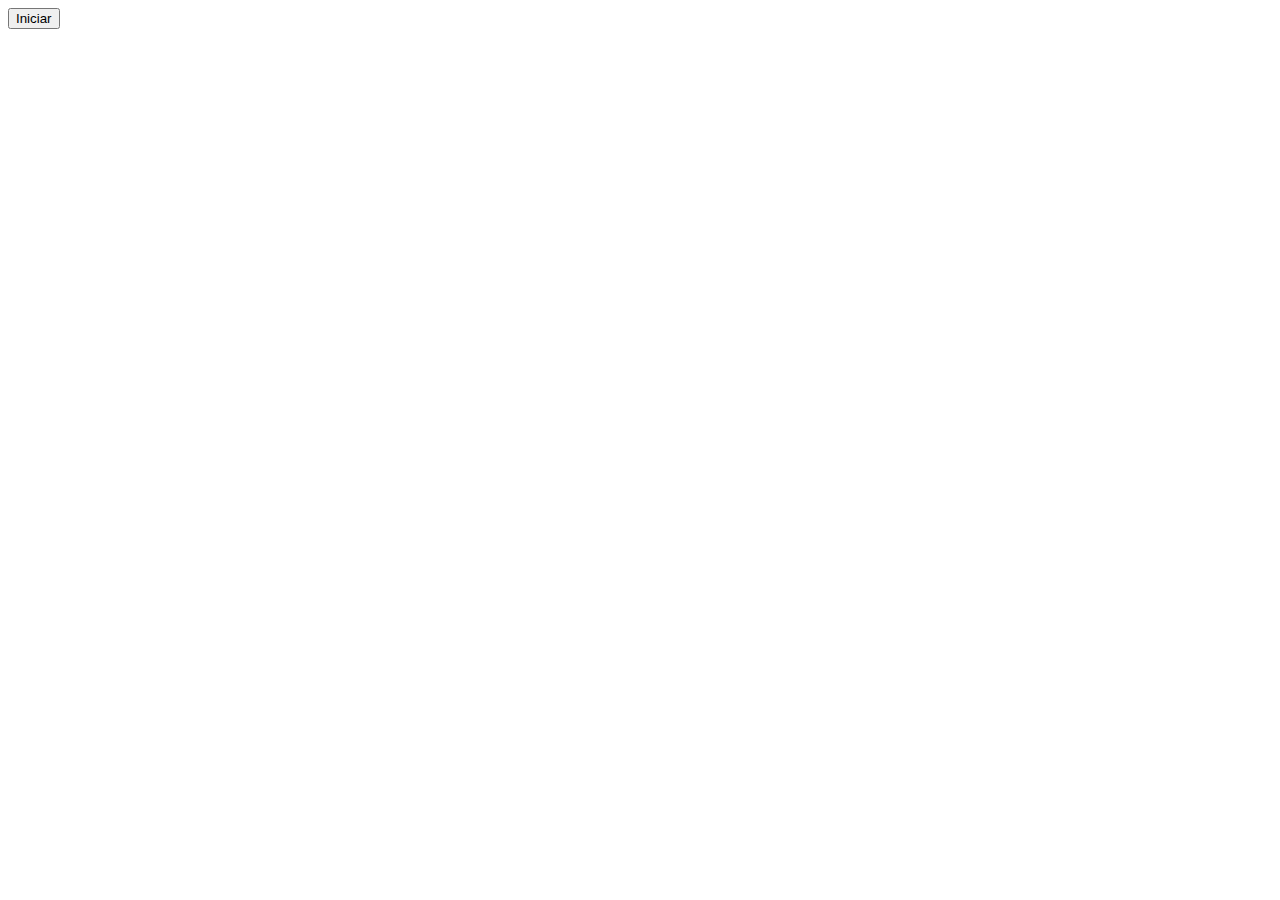
==== index.html @ 5fd61112 "primer commit app arqueo" ====
<!DOCTYPE html>
<html lang="en">
  <head>
    <meta charset="UTF-8" />
    <meta http-equiv="X-UA-Compatible" content="IE=edge" />
    <meta name="viewport" content="width=device-width, initial-scale=1.0" />
    <title>Document</title>
  </head>
  <body>
    <button onclick="iniciar()">Iniciar</button>
    <script src="assets/js/script.js"></script>
  </body>
</html>
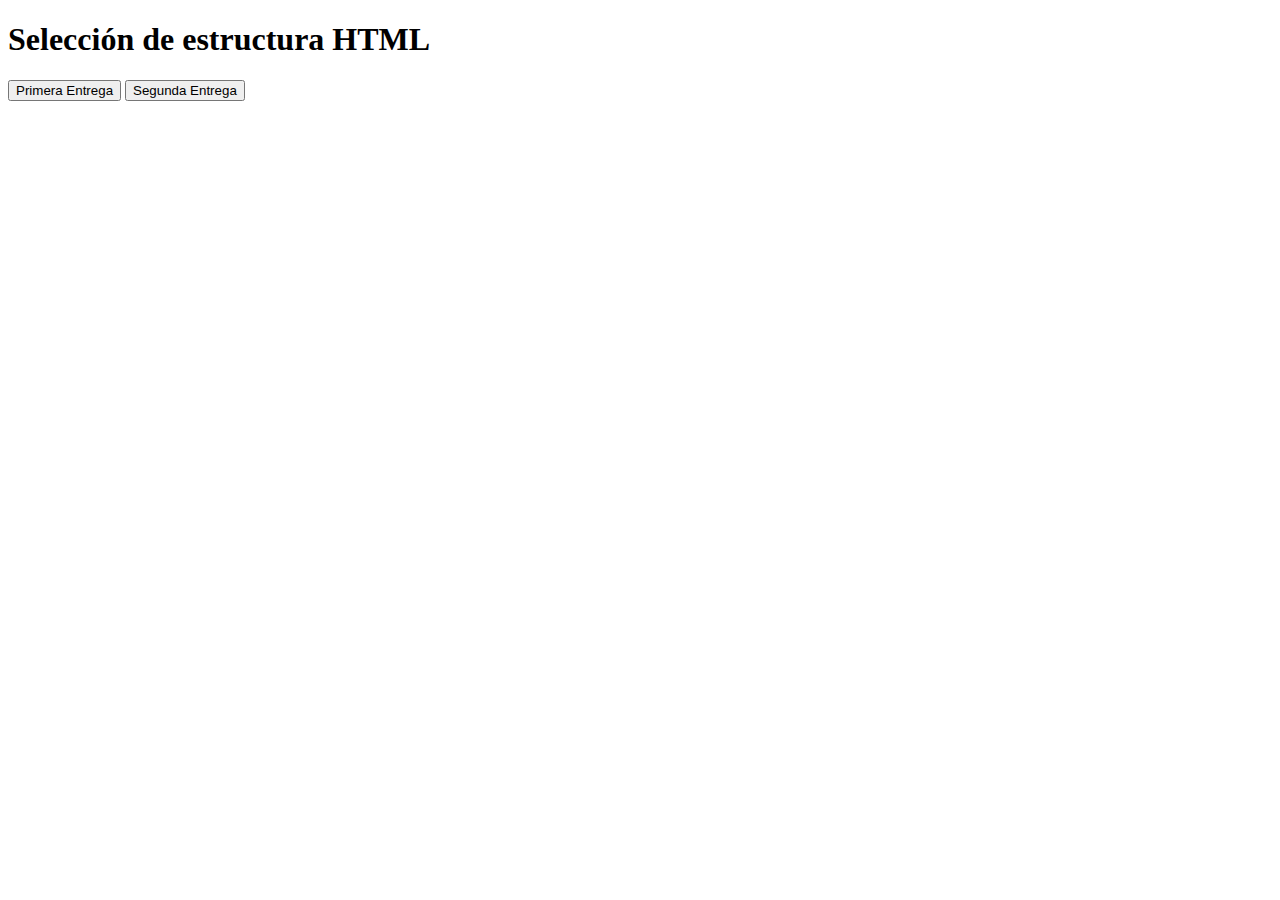
==== commit 0a01cd8b: "se agrega index para seleccionar entrega" ====
--- a/index.html
+++ b/index.html
@@ -1,13 +1,28 @@
 <!DOCTYPE html>
-<html lang="en">
+<html>
   <head>
-    <meta charset="UTF-8" />
-    <meta http-equiv="X-UA-Compatible" content="IE=edge" />
-    <meta name="viewport" content="width=device-width, initial-scale=1.0" />
-    <title>Document</title>
+    <title>Selección de estructura HTML</title>
   </head>
+
   <body>
-    <button onclick="iniciar()">Iniciar</button>
-    <script src="assets/js/script.js"></script>
+    <h1>Selección de estructura HTML</h1>
+    <div class="container">
+      <div class="button-container">
+        <button onclick="irAEstructura1()">Primera Entrega</button>
+        <button onclick="irAEstructura2()">Segunda Entrega</button>
+      </div>
+    </div>
+
+    <script>
+      function irAEstructura1() {
+        window.location.href =
+          "alejandrosemerini - primeraentrega (Arqueo)/index.html";
+      }
+
+      function irAEstructura2() {
+        window.location.href =
+          "alejandrosemerini - segundaentrega (Arqueo)/index.html";
+      }
+    </script>
   </body>
 </html>
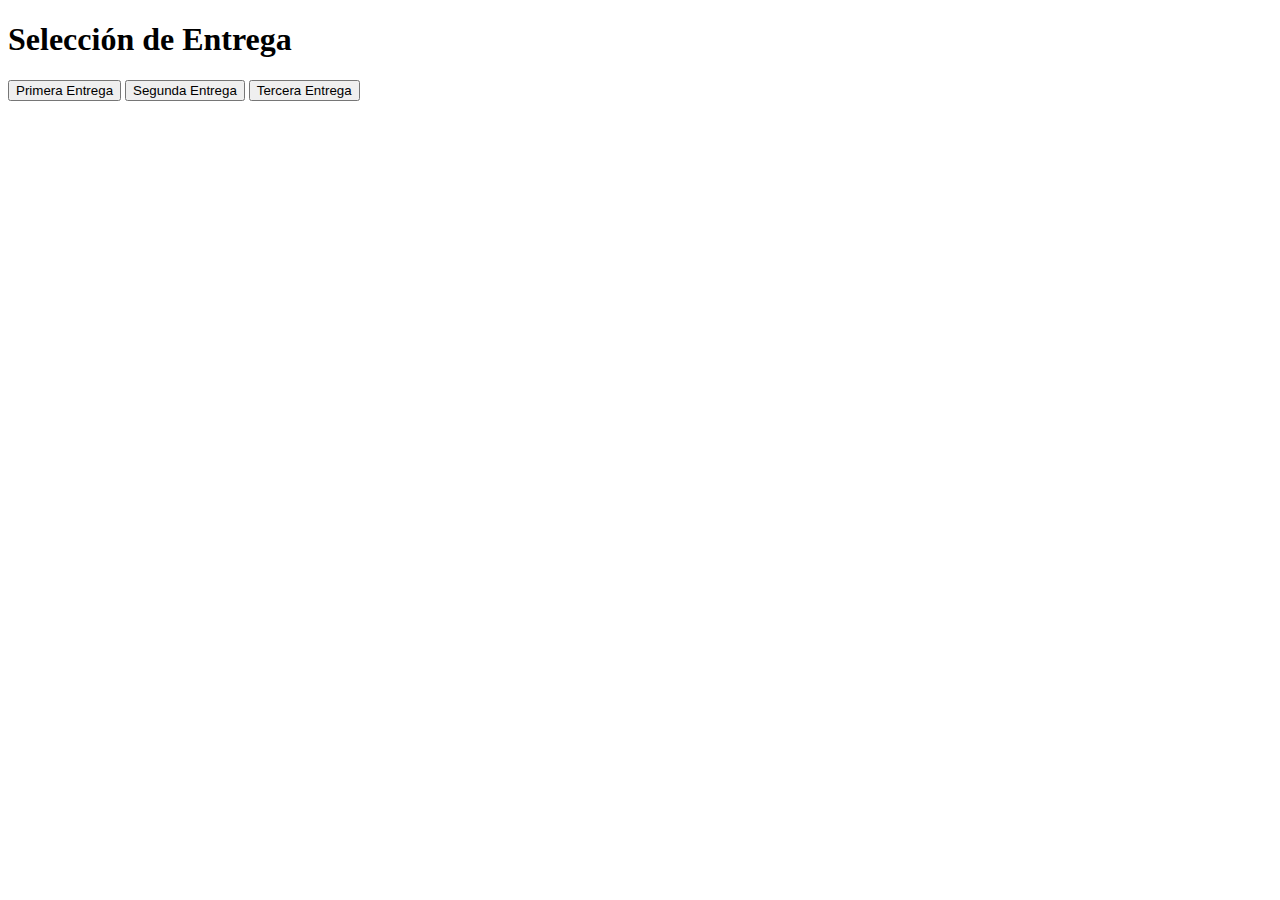
==== commit fc01e485: "Se agrega carpeta 3era entrega, se realiza modificaciones de optimizacion de do/while, se agrega mos" ====
--- a/index.html
+++ b/index.html
@@ -5,11 +5,12 @@
   </head>
 
   <body>
-    <h1>Selección de estructura HTML</h1>
+    <h1>Selección de Entrega</h1>
     <div class="container">
       <div class="button-container">
         <button onclick="irAEstructura1()">Primera Entrega</button>
         <button onclick="irAEstructura2()">Segunda Entrega</button>
+        <button onclick="irAEstructura3()">Tercera Entrega</button>
       </div>
     </div>
 
@@ -23,6 +24,11 @@
         window.location.href =
           "alejandrosemerini - segundaentrega (Arqueo)/index.html";
       }
+
+      function irAEstructura3() {
+        window.location.href =
+          "alejandrosemerini - terceraentrega (Arqueo)/index.html";
+      }
     </script>
   </body>
 </html>
